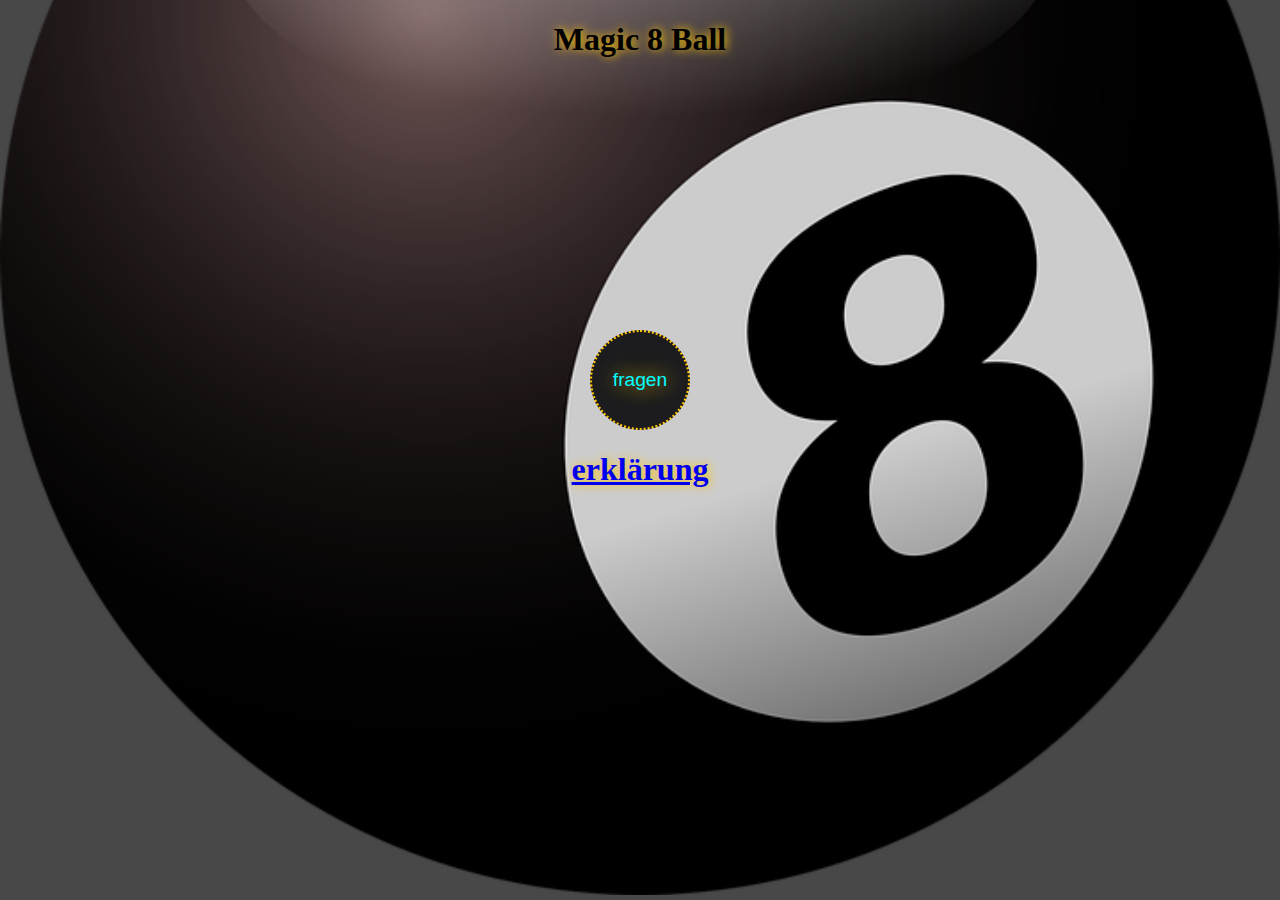
==== index.html @ 9ee57102 "Add files via upload" ====
<!DOCTYPE html>
<html lang="en">

<head>
    <meta charset="UTF-8">
    <meta http-equiv="X-UA-Compatible" content="IE=edge">
    <meta name="viewport" content="width=device-width, initial-scale=1.0">
    <title>Magic 8 Ball</title>
    <link rel="stylesheet" href="style.css" />
    <script>
        function answer() {
            let random = Math.floor(Math.random() * 19);
            switch (random) {
                case 0:
                    document.getElementById("Magic").innerHTML = "Es ist sicher";
                    break;

                case 1:
                    document.getElementById("Magic").innerHTML = "Antwort verschwommen, versuche es noch einmal ";
                    break;

                case 2:
                    document.getElementById("Magic").innerHTML = "Verlassen Sie sich nicht darauf";
                    break;

                case 3:
                    document.getElementById("Magic").innerHTML = "Es ist entschieden, so";
                    break;

                case 4:
                    document.getElementById("Magic").innerHTML = "Frag später noch einmal ";
                    break;

                case 5:
                    document.getElementById("Magic").innerHTML = "Meine Antwort ist nein ";
                    break;

                case 6:
                    document.getElementById("Magic").innerHTML = "Ohne Zweifel";
                    break;

                case 7:
                    document.getElementById("Magic").innerHTML = "Erzähl es dir jetzt besser nicht ";
                    break;

                case 8:
                    document.getElementById("Magic").innerHTML = "Meine Quellen sagen nein";
                    break;

                case 9:
                    document.getElementById("Magic").innerHTML = "ja auf jeden Fall";
                    break;

                case 10:
                    document.getElementById("Magic").innerHTML = "Kann jetzt nicht vorhersagen ";
                    break;

                case 11:
                    document.getElementById("Magic").innerHTML = "Darauf können Sie sich verlassen  ";
                    break;

                case 12:
                    document.getElementById("Magic").innerHTML = "Konzentrieren Sie sich und fragen Sie noch einmal ";
                    break;

                case 13:
                    document.getElementById("Magic").innerHTML = "So, wie ich es sehe, ja";
                    break;

                case 14:
                    document.getElementById("Magic").innerHTML = "Ausblick gut";
                    break;

                case 15:
                    document.getElementById("Magic").innerHTML = "Ja ";
                    break;

                case 16:
                    document.getElementById("Magic").innerHTML = "Sehr zweifelhaft";
                    break;

                case 17:
                    document.getElementById("Magic").innerHTML = "Die Zeichen deuten auf ja ";
                    break;

            }


        }



    </script>
</head>

<body>
    <h1>Magic 8 Ball</h1>


    <div>
        <p id="Magic"> </p>

    </div>
    <button onclick="answer()">fra­gen</button>
    <h1><a href="erklärung.html">erklärung</a></h1>

</body>

</html>
---- style.css ----
body {
    background-color: rgba(0, 0, 0, 0.719);
    background-position: center;
    background-repeat: no-repeat;
    background-size: cover;
    text-align: center;
    background-image: url(billiard-157924_960_720.png);
}

div {

    width: 300px;
    height: 200px;
    font-size: 110px;
    color: black;

    font-weight: 400;
    text-align: center;





}

h1 {
    text-shadow: rgb(255, 196, 2) 2px 0px 10px;
}

p {
    margin-top: 50px;
    text-align: center;
    text-shadow: rgb(255, 196, 2) 2px 0px 10px;
    font-size: 30px;
    display: inline-block;
    text-align: center;

}

button {
    margin-top: 50px;
    text-shadow: rgb(255, 196, 2) 2px 0px 20px;
    background-color: rgba(0, 0, 3, 0.863);
    width: 100px;
    height: 100px;
    color: aqua;
    font-size: larger;
    border: rgb(255, 196, 2) 2px dotted;
    border-radius: 50px;
}
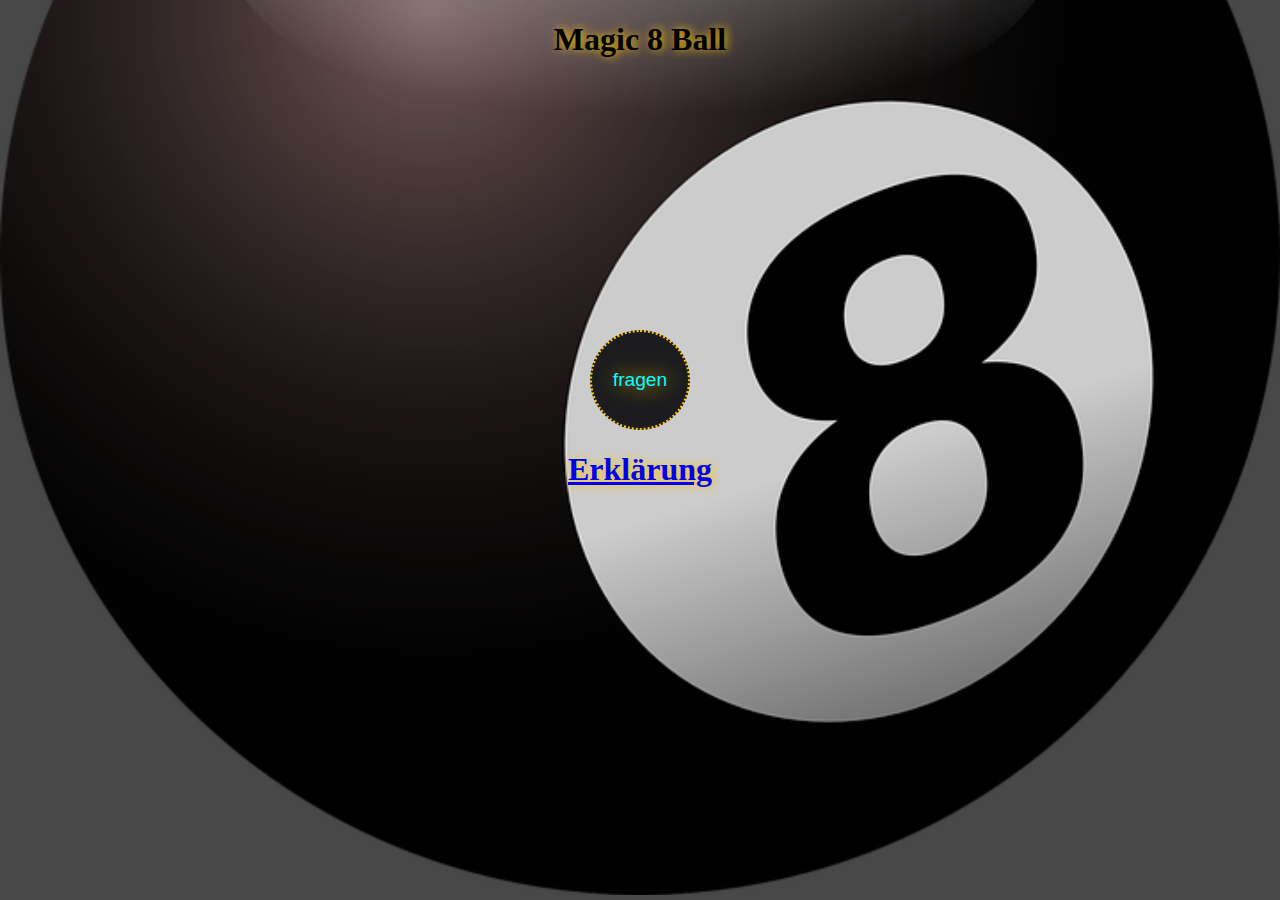
==== commit 8f40eef6: "Update index.html" ====
--- a/index.html
+++ b/index.html
@@ -9,30 +9,30 @@
     <link rel="stylesheet" href="style.css" />
     <script>
         function answer() {
-            let random = Math.floor(Math.random() * 19);
+            let random = Math.floor(Math.random() * 17);
             switch (random) {
                 case 0:
                     document.getElementById("Magic").innerHTML = "Es ist sicher";
                     break;
 
                 case 1:
-                    document.getElementById("Magic").innerHTML = "Antwort verschwommen, versuche es noch einmal ";
+                    document.getElementById("Magic").innerHTML = "Antwort verschwommen, versuche es noch einmal";
                     break;
 
                 case 2:
-                    document.getElementById("Magic").innerHTML = "Verlassen Sie sich nicht darauf";
+                    document.getElementById("Magic").innerHTML = "Verlasse dich nicht darauf";
                     break;
 
                 case 3:
-                    document.getElementById("Magic").innerHTML = "Es ist entschieden, so";
+                    document.getElementById("Magic").innerHTML = "Es ist entschieden so";
                     break;
 
                 case 4:
-                    document.getElementById("Magic").innerHTML = "Frag später noch einmal ";
+                    document.getElementById("Magic").innerHTML = "Frag später noch einmal";
                     break;
 
                 case 5:
-                    document.getElementById("Magic").innerHTML = "Meine Antwort ist nein ";
+                    document.getElementById("Magic").innerHTML = "Meine Antwort ist nein";
                     break;
 
                 case 6:
@@ -40,7 +40,7 @@
                     break;
 
                 case 7:
-                    document.getElementById("Magic").innerHTML = "Erzähl es dir jetzt besser nicht ";
+                    document.getElementById("Magic").innerHTML = "Ich erzähle es dir jetzt besser nicht";
                     break;
 
                 case 8:
@@ -48,19 +48,19 @@
                     break;
 
                 case 9:
-                    document.getElementById("Magic").innerHTML = "ja auf jeden Fall";
+                    document.getElementById("Magic").innerHTML = "Ja, auf jeden Fall";
                     break;
 
                 case 10:
-                    document.getElementById("Magic").innerHTML = "Kann jetzt nicht vorhersagen ";
+                    document.getElementById("Magic").innerHTML = "Kann ich jetzt nicht vorhersagen";
                     break;
 
                 case 11:
-                    document.getElementById("Magic").innerHTML = "Darauf können Sie sich verlassen  ";
+                    document.getElementById("Magic").innerHTML = "Darauf kannst du dich verlassen";
                     break;
 
                 case 12:
-                    document.getElementById("Magic").innerHTML = "Konzentrieren Sie sich und fragen Sie noch einmal ";
+                    document.getElementById("Magic").innerHTML = "Konzentriere dich und frage noch einmal";
                     break;
 
                 case 13:
@@ -80,7 +80,7 @@
                     break;
 
                 case 17:
-                    document.getElementById("Magic").innerHTML = "Die Zeichen deuten auf ja ";
+                    document.getElementById("Magic").innerHTML = "Die Zeichen deuten auf ja";
                     break;
 
             }
@@ -102,8 +102,8 @@
 
     </div>
     <button onclick="answer()">fra­gen</button>
-    <h1><a href="erklärung.html">erklärung</a></h1>
+    <h1><a href="Erklärung.html">Erklärung</a></h1>
 
 </body>
 
-</html>+</html>
